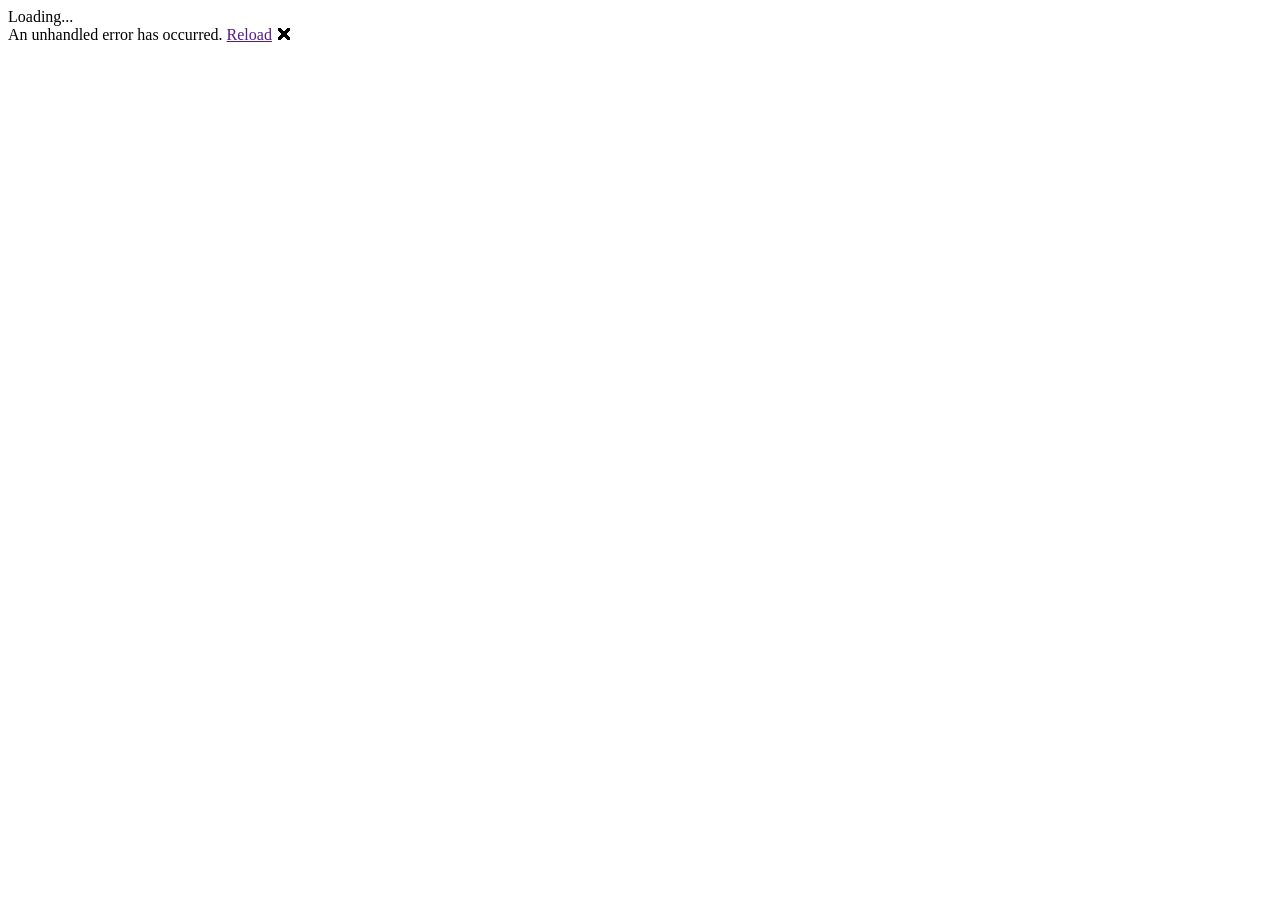
==== Frontend/wwwroot/index.html @ 93d8aed5 "Estruturando a separação de projetos e mais algumas pastas necessárias para organização" ====
<!DOCTYPE html>
<html lang="en">
<head>
    <meta charset="utf-8" />
    <meta name="viewport" content="width=device-width, initial-scale=1.0, maximum-scale=1.0, user-scalable=no, viewport-fit=cover" />
    <title>ModuloPrincipal</title>
    <base href="/" />
    <link rel="stylesheet" href="css/bootstrap/bootstrap.min.css" />
    <link rel="stylesheet" href="css/app.css" />
    <link rel="stylesheet" href="ModuloPrincipal.styles.css" />
    <link rel="icon" type="image/png" href="favicon.png" />
</head>

<body>

    <div class="status-bar-safe-area"></div>

    <div id="app">Loading...</div>

    <div id="blazor-error-ui">
        An unhandled error has occurred.
        <a href="" class="reload">Reload</a>
        <a class="dismiss">🗙</a>
    </div>

    <script src="_framework/blazor.webview.js" autostart="false"></script>

</body>

</html>
---- Frontend/wwwroot/css/app.css ----
﻿html, body {
    font-family: 'Helvetica Neue', Helvetica, Arial, sans-serif;
}

a, .btn-link {
    color: #006bb7;
}

.btn-primary {
    color: #fff;
    background-color: #1b6ec2;
    border-color: #1861ac;
}

.btn:focus, .btn:active:focus, .btn-link.nav-link:focus, .form-control:focus, .form-check-input:focus {
    box-shadow: 0 0 0 0.1rem white, 0 0 0 0.25rem #258cfb;
}

.content {
    padding-top: 1.1rem;
}

h1:focus {
    outline: none;
}

.valid.modified:not([type=checkbox]) {
    outline: 1px solid #26b050;
}

.invalid {
    outline: 1px solid #e50000;
}

.validation-message {
    color: #e50000;
}

#blazor-error-ui {
    background: lightyellow;
    bottom: 0;
    box-shadow: 0 -1px 2px rgba(0, 0, 0, 0.2);
    display: none;
    left: 0;
    padding: 0.6rem 1.25rem 0.7rem 1.25rem;
    position: fixed;
    width: 100%;
    z-index: 1000;
}

    #blazor-error-ui .dismiss {
        cursor: pointer;
        position: absolute;
        right: 0.75rem;
        top: 0.5rem;
    }

.blazor-error-boundary {
    background: url([data-uri]) no-repeat 1rem/1.8rem, #b32121;
    padding: 1rem 1rem 1rem 3.7rem;
    color: white;
}

    .blazor-error-boundary::after {
        content: "An error has occurred."
    }

.status-bar-safe-area {
    display: none;
}

@supports (-webkit-touch-callout: none) {
    .status-bar-safe-area {
        display: flex;
        position: sticky;
        top: 0;
        height: env(safe-area-inset-top);
        background-color: #f7f7f7;
        width: 100%;
        z-index: 1;
    }

    .flex-column, .navbar-brand {
        padding-left: env(safe-area-inset-left);
    }
}
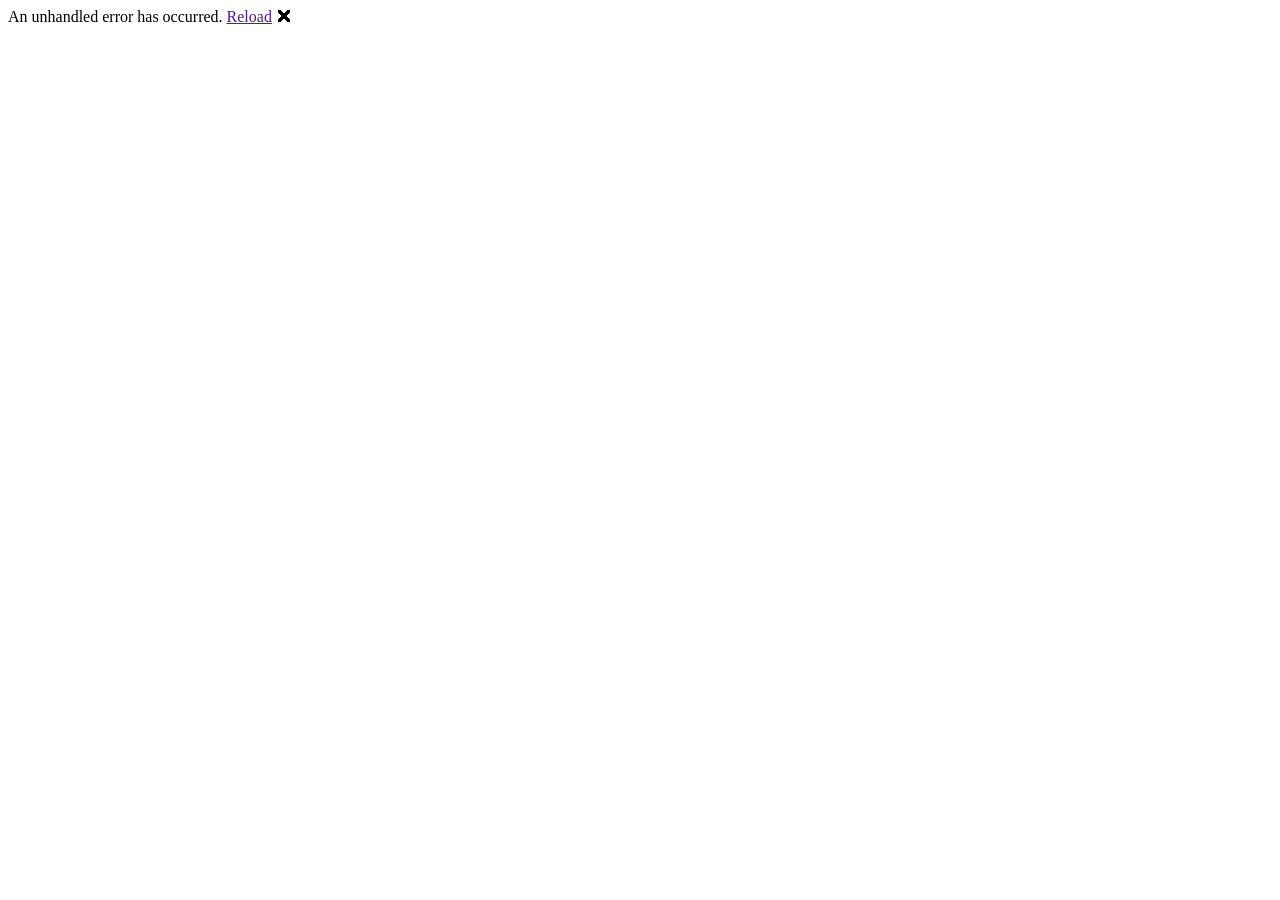
==== commit e8e98066: "Criando Model Medicamentos para fazer o design do Arquivo funcionar direito. nao dê merge no codigo " ====
--- a/Frontend/wwwroot/index.html
+++ b/Frontend/wwwroot/index.html
@@ -3,11 +3,11 @@
 <head>
     <meta charset="utf-8" />
     <meta name="viewport" content="width=device-width, initial-scale=1.0, maximum-scale=1.0, user-scalable=no, viewport-fit=cover" />
-    <title>ModuloPrincipal</title>
+    <title>Frontend</title>
     <base href="/" />
     <link rel="stylesheet" href="css/bootstrap/bootstrap.min.css" />
     <link rel="stylesheet" href="css/app.css" />
-    <link rel="stylesheet" href="ModuloPrincipal.styles.css" />
+    <link rel="stylesheet" href="Frontend.styles.css" />
     <link rel="icon" type="image/png" href="favicon.png" />
 </head>
 
@@ -15,7 +15,7 @@
 
     <div class="status-bar-safe-area"></div>
 
-    <div id="app">Loading...</div>
+    <div id="app"><div class="spinner"></div></div>
 
     <div id="blazor-error-ui">
         An unhandled error has occurred.
--- a/Frontend/wwwroot/css/app.css
+++ b/Frontend/wwwroot/css/app.css
@@ -19,6 +19,7 @@
 .content {
     padding-top: 1.1rem;
 }
+
 
 h1:focus {
     outline: none;
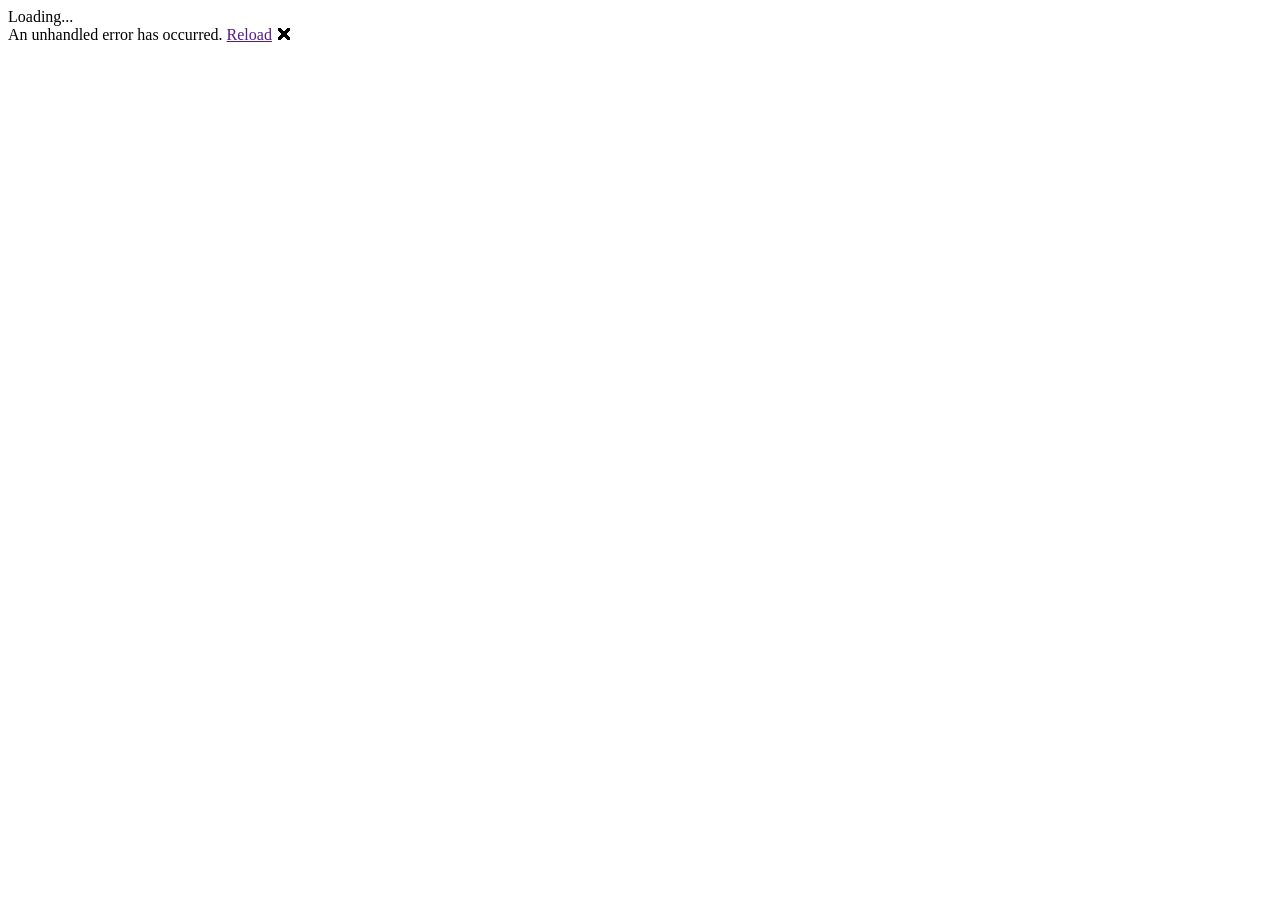
==== commit 4a91cddf: "finalizando o sistema de estoque (falta somente a parte de retirar do estoque), mexi em MUITA coisa" ====
--- a/Frontend/wwwroot/index.html
+++ b/Frontend/wwwroot/index.html
@@ -9,13 +9,14 @@
     <link rel="stylesheet" href="css/app.css" />
     <link rel="stylesheet" href="Frontend.styles.css" />
     <link rel="icon" type="image/png" href="favicon.png" />
+    <link rel="stylesheet" href="https://cdn.jsdelivr.net/npm/bootstrap-icons@1.11.3/font/bootstrap-icons.min.css">
 </head>
 
 <body>
 
     <div class="status-bar-safe-area"></div>
 
-    <div id="app"><div class="spinner"></div></div>
+    <div id="app">Loading...</div>
 
     <div id="blazor-error-ui">
         An unhandled error has occurred.
--- a/Frontend/wwwroot/css/app.css
+++ b/Frontend/wwwroot/css/app.css
@@ -2,8 +2,11 @@
     font-family: 'Helvetica Neue', Helvetica, Arial, sans-serif;
 }
 
-a, .btn-link {
-    color: #006bb7;
+/* CORREÇÃO APLICADA: links ficam limitados à área de conteúdo e NÃO afetam o menu lateral */
+.content a,
+.content .btn-link {
+    /*color: #006bb7;*/
+    color: red;
 }
 
 .btn-primary {
@@ -13,24 +16,7 @@
 }
 
 .btn:focus, .btn:active:focus, .btn-link.nav-link:focus, .form-control:focus, .form-check-input:focus {
-    box-shadow: 0 0 0 0.1rem white, 0 0 0 0.25rem #258cfb;
-}
-
-.content {
-    padding-top: 1.1rem;
-}
-
-
-h1:focus {
-    outline: none;
-}
-
-.valid.modified:not([type=checkbox]) {
-    outline: 1px solid #26b050;
-}
-
-.invalid {
-    outline: 1px solid #e50000;
+    ... outline: 1px solid #e50000;
 }
 
 .validation-message {
@@ -56,21 +42,8 @@
         top: 0.5rem;
     }
 
-.blazor-error-boundary {
-    background: url([data-uri]) no-repeat 1rem/1.8rem, #b32121;
-    padding: 1rem 1rem 1rem 3.7rem;
-    color: white;
-}
-
-    .blazor-error-boundary::after {
-        content: "An error has occurred."
-    }
-
-.status-bar-safe-area {
-    display: none;
-}
-
-@supports (-webkit-touch-callout: none) {
+/* Layout responsivo / safe areas (trechos do original mantidos) */
+@supports (padding: max(0px)) {
     .status-bar-safe-area {
         display: flex;
         position: sticky;
@@ -85,3 +58,5 @@
         padding-left: env(safe-area-inset-left);
     }
 }
+
+
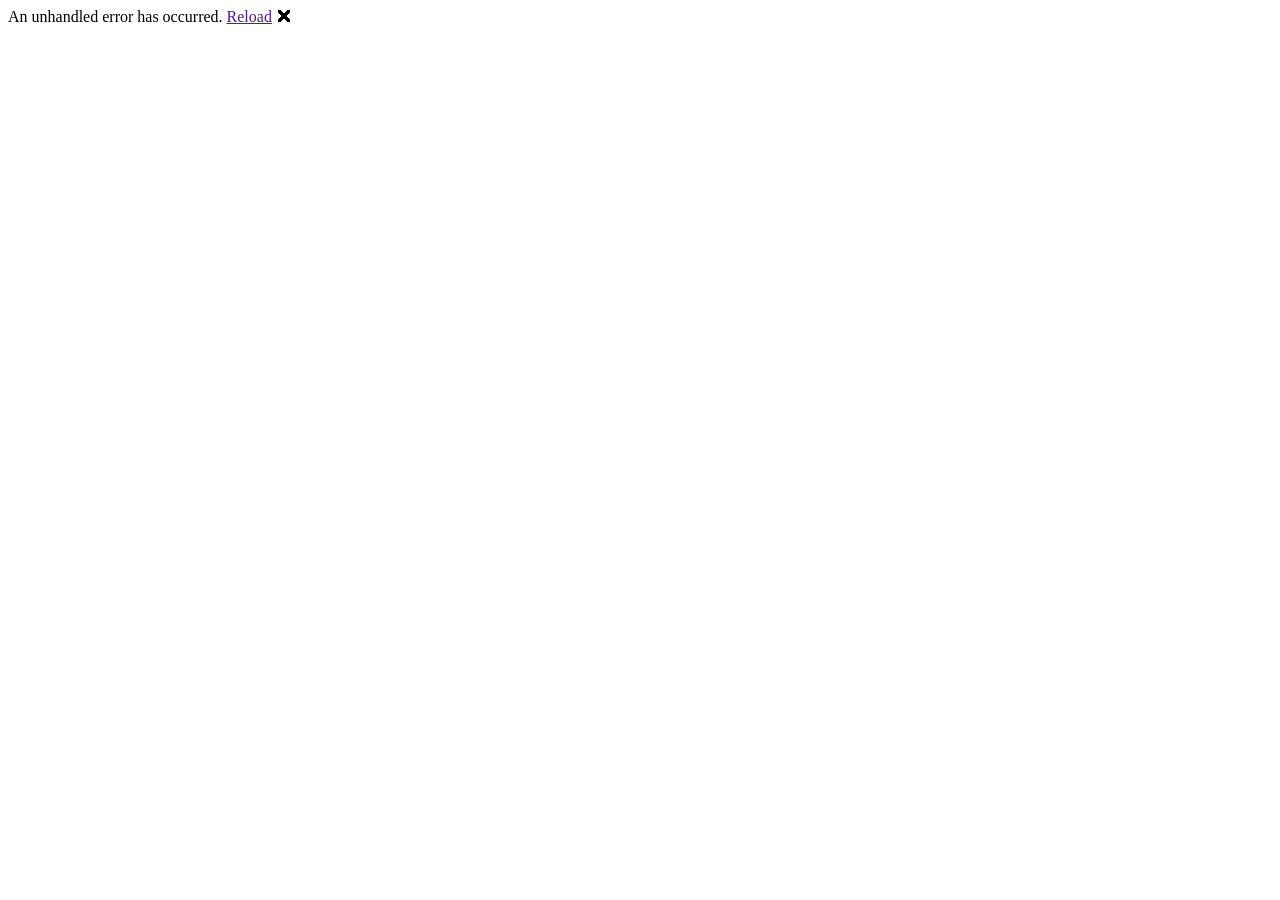
==== commit bce75425: "merge do sistema de estoque" ====
--- a/Frontend/wwwroot/index.html
+++ b/Frontend/wwwroot/index.html
@@ -7,16 +7,22 @@
     <base href="/" />
     <link rel="stylesheet" href="css/bootstrap/bootstrap.min.css" />
     <link rel="stylesheet" href="css/app.css" />
+
+    <link rel="stylesheet" href="css/theme.css" />
+
     <link rel="stylesheet" href="Frontend.styles.css" />
     <link rel="icon" type="image/png" href="favicon.png" />
+
     <link rel="stylesheet" href="https://cdn.jsdelivr.net/npm/bootstrap-icons@1.11.3/font/bootstrap-icons.min.css">
+
+    <script src="js/theme.js"></script>
 </head>
 
 <body>
 
     <div class="status-bar-safe-area"></div>
 
-    <div id="app">Loading...</div>
+    <div id="app"><div class="spinner"></div></div>
 
     <div id="blazor-error-ui">
         An unhandled error has occurred.
--- a/Frontend/wwwroot/css/theme.css
+++ b/Frontend/wwwroot/css/theme.css
@@ -0,0 +1,165 @@
+
+:root {
+    
+    --primary: #0d6efd;
+    --primary-hover: #0b5ed7;
+    --danger: #dc3545;
+    
+    --surface-dark: #1F2123; /* Fundo principal (body, sidebar) */
+    --surface-dark-2: #292C2F; /* Superf�cie dos cards/caixas (caixaBranca) */
+    --surface-border-dark: #3C4043; /* Bordas suaves */
+    --text-dark: #E7E9EA; /* Texto principal claro */
+    --text-muted-dark: #AAB4BE; /* Texto secund�rio/cinza */
+    --sidebar-dark: #1F2123; /* Fundo da sidebar */
+}
+
+   
+    :root.dark {
+        color-scheme: dark; /* For�a o navegador a usar estilos escuros */
+    }
+
+        :root.dark body {
+            background-color: var(--surface-dark); /* Fundo principal */
+            color: var(--text-dark);
+        }
+
+        /* sidebar / nav */
+        :root.dark .sidebar,
+        :root.dark .nav-shell {
+            background: var(--sidebar-dark);
+            color: #fff;
+            border-right: 1px solid var(--surface-border-dark);
+        }
+
+        /* bot�o do menu */
+        :root.dark .menu-toggle {
+            background: var(--surface-dark-2);
+            color: #fff;
+        }
+
+        /* caixas padr�o do seu projeto (Filtro, Lista, Formul�rios) */
+        :root.dark .caixaBranca,
+        :root.dark .card,
+        :root.dark .content-card,
+        :root.dark .tab-content,
+        :root.dark .cadastro-form {
+            background-image: none !important;
+            background: var(--surface-dark-2);
+            border: 1px solid var(--surface-border-dark);
+            color: var(--text-dark);
+            /* Sombra mais suave para n�o poluir */
+            box-shadow: 0 4px 15px rgba(0,0,0,0.25);
+        }
+
+        /* cabe�alho azul dos cards de produto/medicamento/insumo */
+        :root.dark .card-header,
+        :root.dark .card-topo {
+            background: var(--primary); /* Mant�m o azul vibrante */
+            color: #fff;
+        }
+
+        /* bloco de informa��o extra (Ver Mais) */
+        :root.dark .maisInfo {
+            /* Fundo mais escuro que o card, para destacar. */
+            background: var(--surface-dark);
+            color: var(--text-dark);
+            /* Borda do bloco de info extra */
+            border: 1px solid var(--surface-border-dark);
+        }
+
+
+        /* INPUTS / SELECTS / TEXTAREAS */
+        :root.dark input,
+        :root.dark select,
+        :root.dark textarea,
+        :root.dark .form-control,
+        :root.dark .form-select {
+            background: #3A3D40; /* Um cinza um pouco mais claro para inputs */
+            border: 1px solid var(--surface-border-dark);
+            color: var(--text-dark);
+        }
+
+        /* Select: setinha clara no modo escuro */
+        :root.dark .form-select {
+            /* substitui a seta padr�o por uma clara */
+            background-image: url("data:image/svg+xml;utf8,<svg xmlns='http://www.w3.org/2000/svg' viewBox='0 0 16 16'><path fill='%23E7E9EA' d='M3.2 5.2a1 1 0 0 1 1.4 0L8 8.6l3.4-3.4a1 1 0 1 1 1.4 1.4L8.7 10.7a1 1 0 0 1-1.4 0L3.2 6.6a1 1 0 0 1 0-1.4z'/></svg>") !important;
+            background-repeat: no-repeat;
+            background-position: right .75rem center;
+            background-size: 16px 12px;
+        }
+
+        /* BOT�ES PRIM�RIOS (Filtrar, Cadastrar Novo) */
+        :root.dark .btn-primary,
+        :root.dark button.btn.btn-primary,
+        :root.dark button[type="submit"].btn.btn-primary {
+            background: var(--primary);
+            border-color: var(--primary);
+            color: #fff;
+        }
+
+            :root.dark .btn-primary:hover {
+                background: var(--primary-hover);
+                border-color: var(--primary-hover);
+            }
+
+        /* BOT�ES SECUND�RIOS/LEVES (Atualizar Dados, Fechar/Ver Mais) */
+        :root.dark .btn-secondary,
+        :root.dark .btn-light {
+            background: var(--surface-border-dark); /* Fundo cinza suave */
+            color: var(--text-dark);
+            border: 1px solid var(--surface-border-dark);
+        }
+
+            :root.dark .btn-secondary:hover,
+            :root.dark .btn-light:hover {
+                background: #4A4D50;
+                border-color: #4A4D50;
+            }
+
+        /* FOCO em Inputs e Bot�es */
+        /* Remove os antigos box-shadows conflitantes */
+        :root.dark .btn:focus,
+        :root.dark .btn:active:focus,
+        :root.dark .form-control:focus,
+        :root.dark .form-check-input:focus,
+        :root.dark .form-select:focus {
+            /* Foco azul suave como o padr�o Bootstrap/Google */
+            box-shadow: 0 0 0 0.1rem var(--surface-dark-2), 0 0 0 0.25rem rgba(13, 110, 253, 0.5);
+        }
+
+        /* LINKS */
+        :root.dark a,
+        :root.dark .btn-link {
+            color: #38bdf8; /* Azul claro de destaque */
+        }
+
+        /* ============================
+   TELAS DE LOGIN / CADASTRO
+   ============================ */
+
+        :root.dark .login-wrapper,
+        :root.dark .cadastro-wrapper {
+            background: var(--surface-dark);
+        }
+
+        :root.dark .login-container,
+        :root.dark .cadastro-container {
+            background: var(--surface-dark-2);
+            border: 1px solid var(--surface-border-dark);
+            color: var(--text-dark);
+            box-shadow: 0 10px 35px rgba(0,0,0,0.35);
+        }
+
+/* rodap� do menu onde colocamos o bot�o de tema */
+.theme-toggle-btn {
+    background: transparent;
+    border: 1px solid rgba(255,255,255,.25);
+    color: #fff;
+    border-radius: 9999px;
+    padding: .35rem .8rem;
+    font-size: .8rem;
+    cursor: pointer;
+    display: flex;
+    gap: .35rem;
+    align-items: center;
+}
